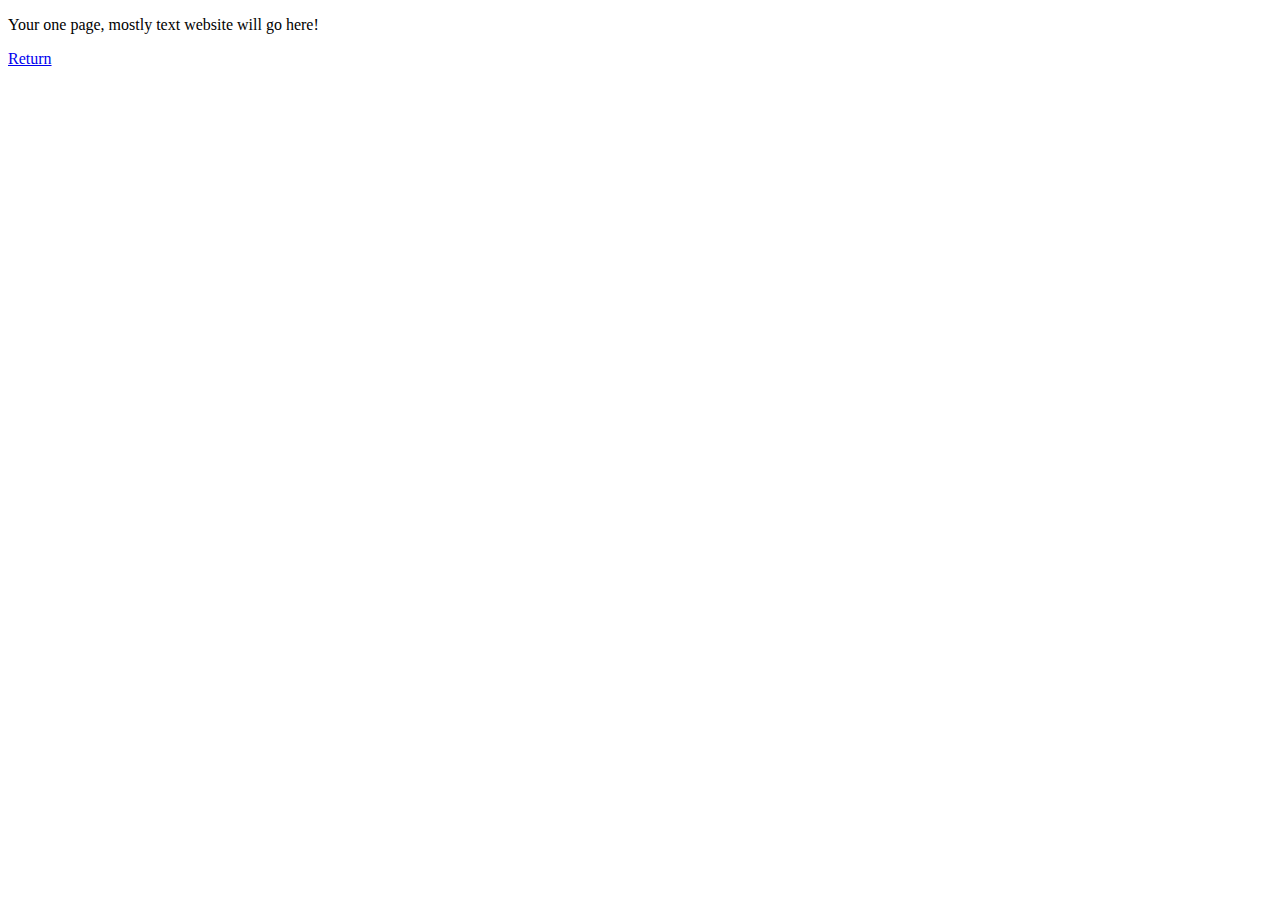
==== week1/index.html @ 221a8e2b "addedfiles11424" ====
<!DOCTYPE html>

<html>

<head>
    <title>Your title goes here</title>
    <meta charset="utf-8" />
    <meta name="viewport" content="width=device-width, user-scalable=no" />
    <style>
        /* You can put any styles here */
    </style>
</head>

<body>

    <p>
        Your one page, mostly text website will go here!
    </p>
    <p>
        <a href="../index.html">Return</a>
    </p>

</body>

</html>
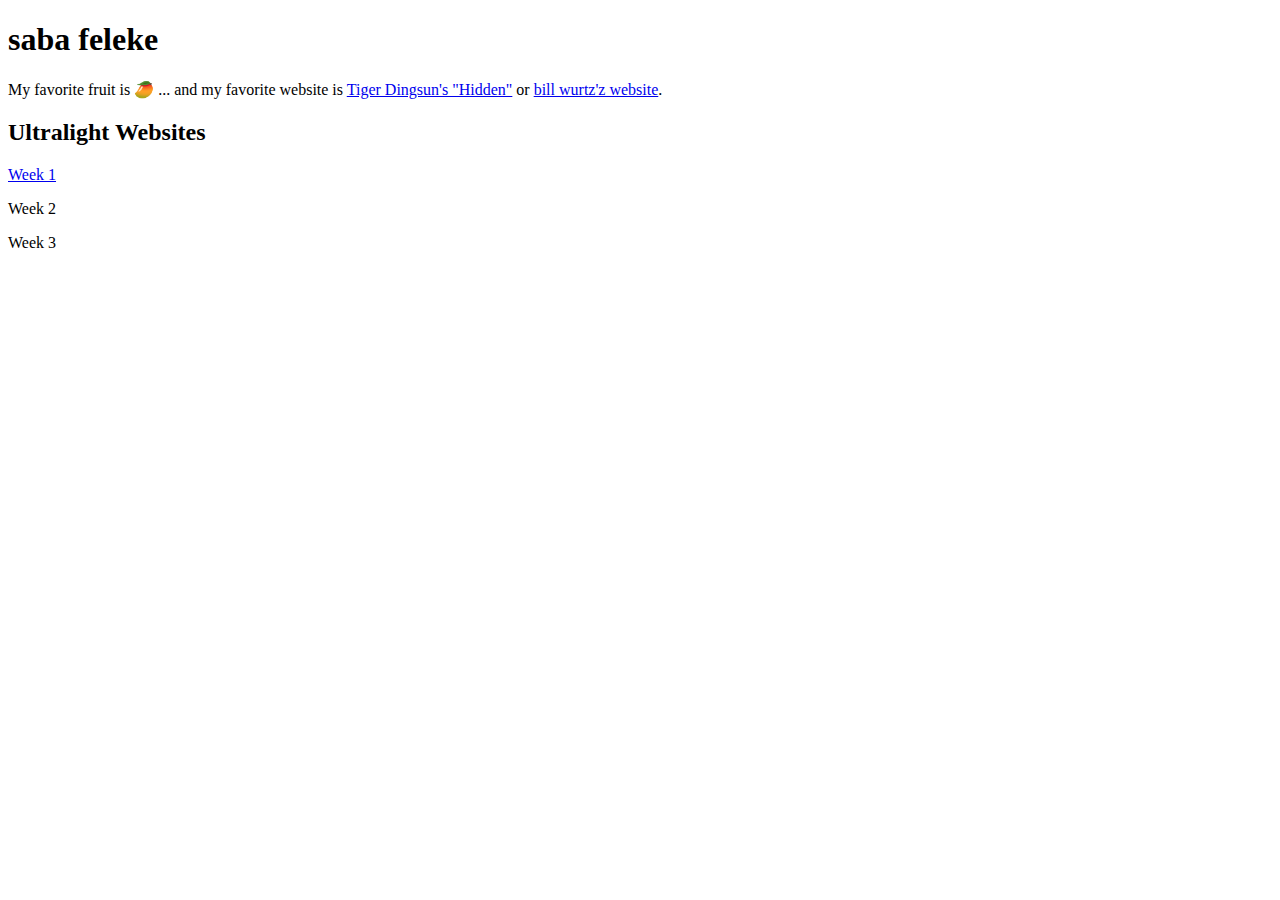
==== commit f6f198ef: "week1upload" ====
--- a/week1/index.html
+++ b/week1/index.html
@@ -3,7 +3,7 @@
 <html>
 
 <head>
-    <title>Your title goes here</title>
+    <title>Saba 🥭</title>
     <meta charset="utf-8" />
     <meta name="viewport" content="width=device-width, user-scalable=no" />
     <style>
@@ -13,11 +13,20 @@
 
 <body>
 
+    <h1>saba feleke</h1>
+    
+    My favorite fruit is 🥭 ... and my favorite website is <a href="https://tdingsun.github.io/hidden/">Tiger Dingsun's "Hidden"</a> or <a href="https://billwurtz.com">bill wurtz'z website</a>.
+
+    <h2>Ultralight Websites</h2>
+
     <p>
-        Your one page, mostly text website will go here!
+        <a href="week1/index.html">Week 1</a>
     </p>
     <p>
-        <a href="../index.html">Return</a>
+        Week 2
+    </p>
+    <p>
+        Week 3
     </p>
 
 </body>
